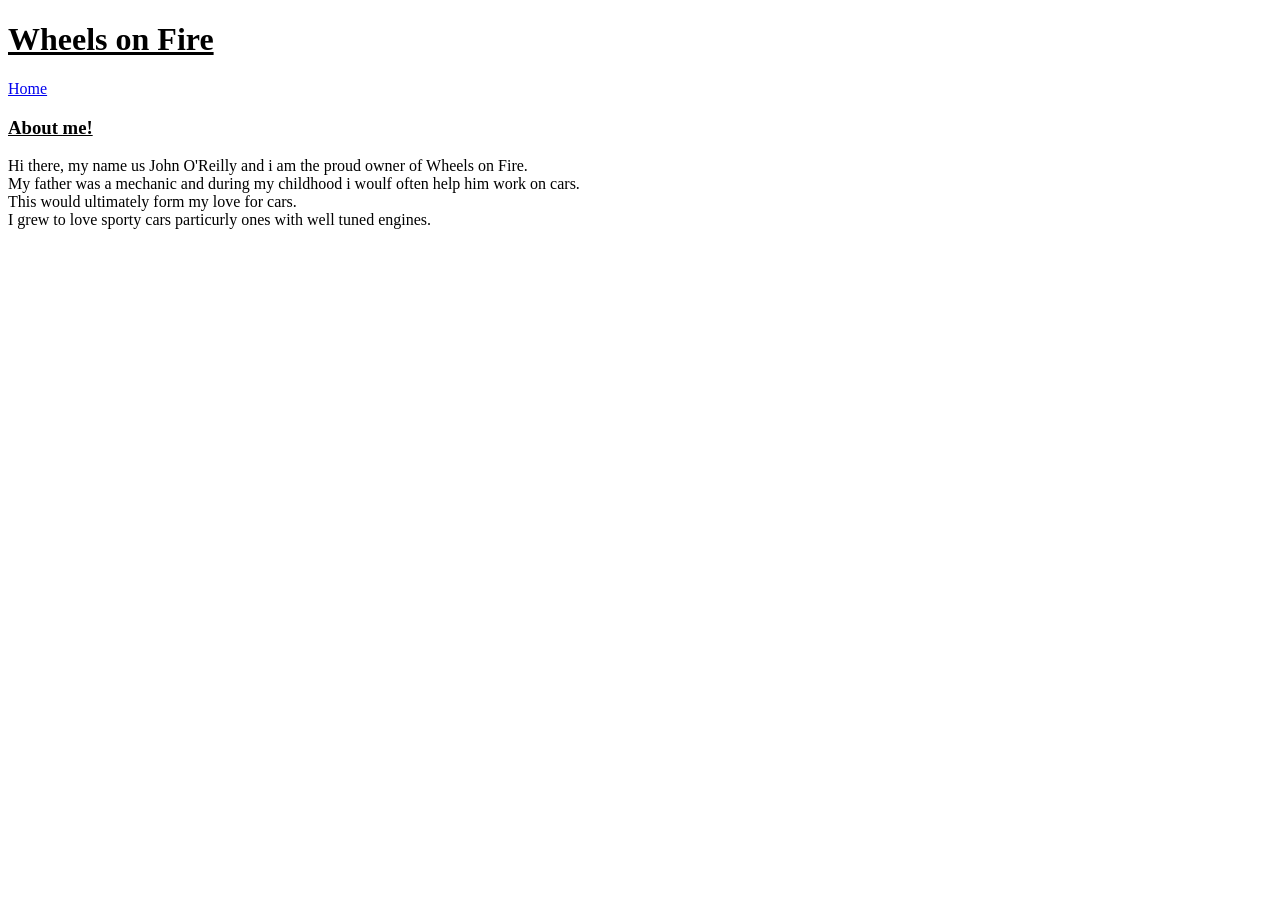
==== about.html @ 986bb054 "website for Wheels on Fire website for Wheels on Fire" ====
<!DOCTYPE html>
<head>
<meta charset="UTF-8"
<title><h1><u><b>Wheels on Fire</b></u></h1></title>
</head>
<body>
<nav>
    <a href="index.html">Home</a> 
</nav>

<h3><u>About me!</u></h3>
<article>
<p>Hi there, my name us John O'Reilly and i am the proud owner of Wheels on Fire.<br>  
My father was a mechanic and during my childhood i woulf often help him work on cars.<br> 
This would ultimately form my love for cars. <br> 
I grew to love sporty cars particurly ones with well tuned engines.
</p>  
</article>

<footer>

</footer>
</body>
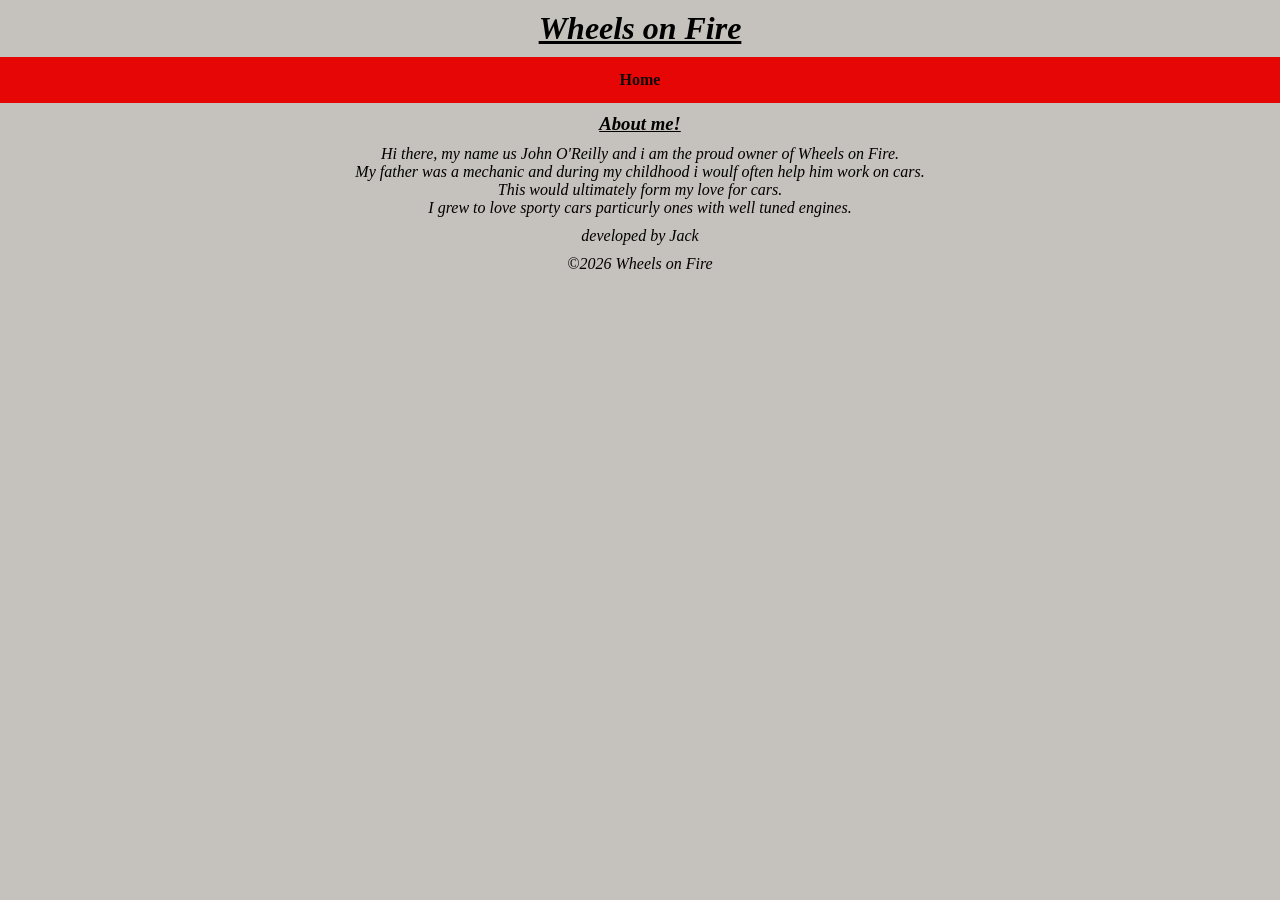
==== commit cf6c2ad3: "Add files via upload" ====
--- a/about.html
+++ b/about.html
@@ -2,13 +2,15 @@
 <head>
 <meta charset="UTF-8"
 <title><h1><u><b>Wheels on Fire</b></u></h1></title>
+<link rel="stylesheet" href="style.css">
 </head>
 <body>
-<nav>
-    <a href="index.html">Home</a> 
-</nav>
-
+<ul>
+<li><a href="index.html"><b>Home</b></a> </li>
+</ul>
+<div class = "about">
 <h3><u>About me!</u></h3>
+</div>
 <article>
 <p>Hi there, my name us John O'Reilly and i am the proud owner of Wheels on Fire.<br>  
 My father was a mechanic and during my childhood i woulf often help him work on cars.<br> 
@@ -18,6 +20,7 @@
 </article>
 
 <footer>
-
+<p> developed by Jack</p>
+<p>©2026 Wheels on Fire</p>
 </footer>
 </body>
--- a/style.css
+++ b/style.css
@@ -0,0 +1,45 @@
+body {
+    margin: 0;
+    padding: 0;
+    background-color: rgb(197, 193, 188);
+}
+
+article, h1, title, h3, p {
+    text-align: center;
+    margin: 10px;
+    font-style: oblique;
+}
+
+img {
+    display: block;
+    margin-left: auto;
+    margin-right: auto;
+}
+
+ul {
+    list-style-type: none;
+    margin: 0;
+    padding: 0;
+    background-color: #e60606;
+    display: flex;
+    justify-content: center;
+}
+
+ul li a {
+    display: block;
+    color: rgb(17, 9, 9);
+    padding: 14px 16px;
+    text-decoration: none;
+}
+
+ul li a:hover {
+    background-color: #111111;
+}
+
+.feature{
+    background-color: blue;
+}
+
+.about{
+    text-decoration-style: dotted;
+}
